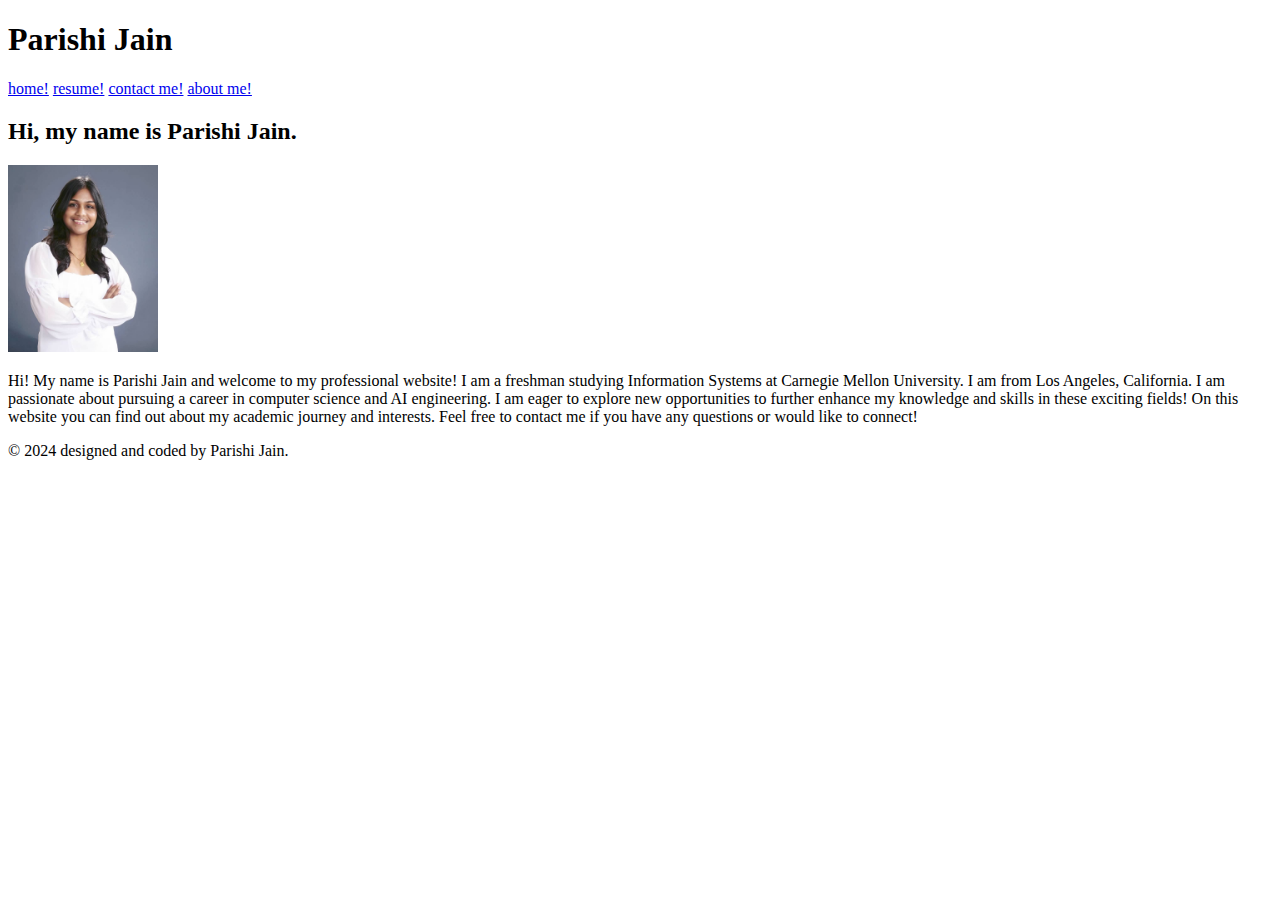
==== index.html @ 78b9aa0f "Add files via upload" ====
<!DOCTYPE html>
<html lang="en">
<head link rel="stylesheet" href="static/style.css">
    <meta charset="UTF-8">
    <meta name="viewport" content="width=device-width, initial-scale=1.0">
    <title>Document</title>
    <meta name="author" content="Parishi Jain">
    <meta name="keywords" content="Carnegie Mellon University, Information Systems">
    <meta name="description" content="Parishi's professional website">
    <title>Parishi Jain</title>
    <link rel="stylesheet" href="static/style.css">   
    <link rel="preconnect" href="https://fonts.googleapis.com">
    <link rel="preconnect" href="https://fonts.gstatic.com" crossorigin>
    <link href="https://fonts.googleapis.com/css2?family=Roboto:ital,wght@0,100..900;1,100..900&display=swap" rel="stylesheet">
</head>
<body>
    <header>
        <h1 id="webname">Parishi Jain</h1>
        <nav class="navlinks">
            <a href="index.html">home!</a>
            <a href="views/cv.html">resume!</a>
            <a href="views/contact.html">contact me!</a>
            <a href="views/fun.html">about me!</a>
        </nav>
    </header>
    <div class = "main">
        <h2>Hi, my name is Parishi Jain.</h2>
        <img src="static/profile.jpeg" alt="Parishi Jain profile picture" width="150px">
        <p id="intro">Hi! My name is Parishi Jain and welcome to my professional website! I am a freshman studying Information Systems at Carnegie Mellon University. I am from Los Angeles, California. I am passionate about pursuing a career in computer science and AI engineering. I am eager to explore new opportunities to further enhance my knowledge and skills in these exciting fields! On this website you can find out about my academic journey and interests. Feel free to contact me if you have any questions or would like to connect!</p>
    </div>
    <footer>
        <p>&copy 2024 designed and coded by Parishi Jain.</p>
    </footer>
</body>
</html>
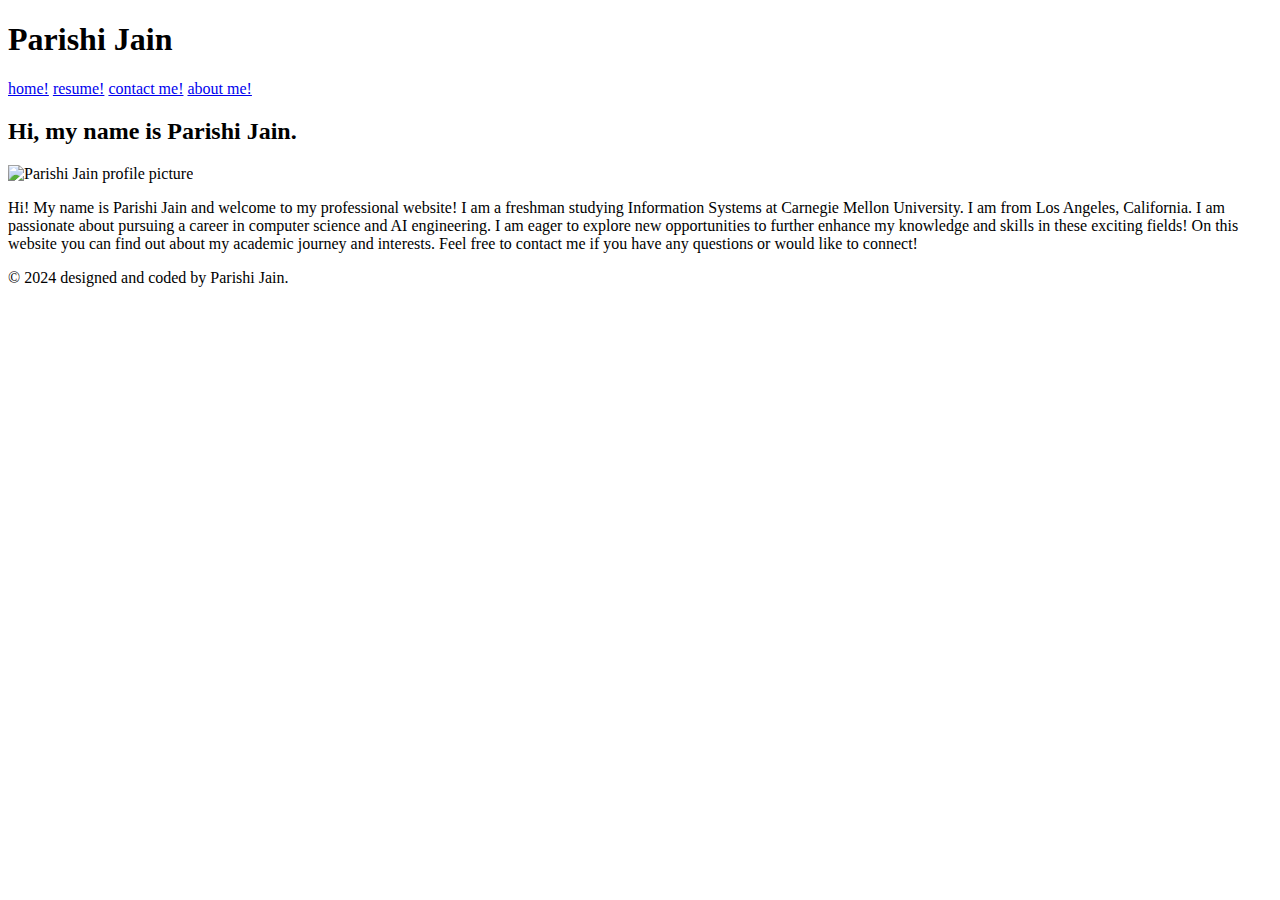
==== commit b744c40e: "Add files via upload" ====
(no text change in the page or its own stylesheets)
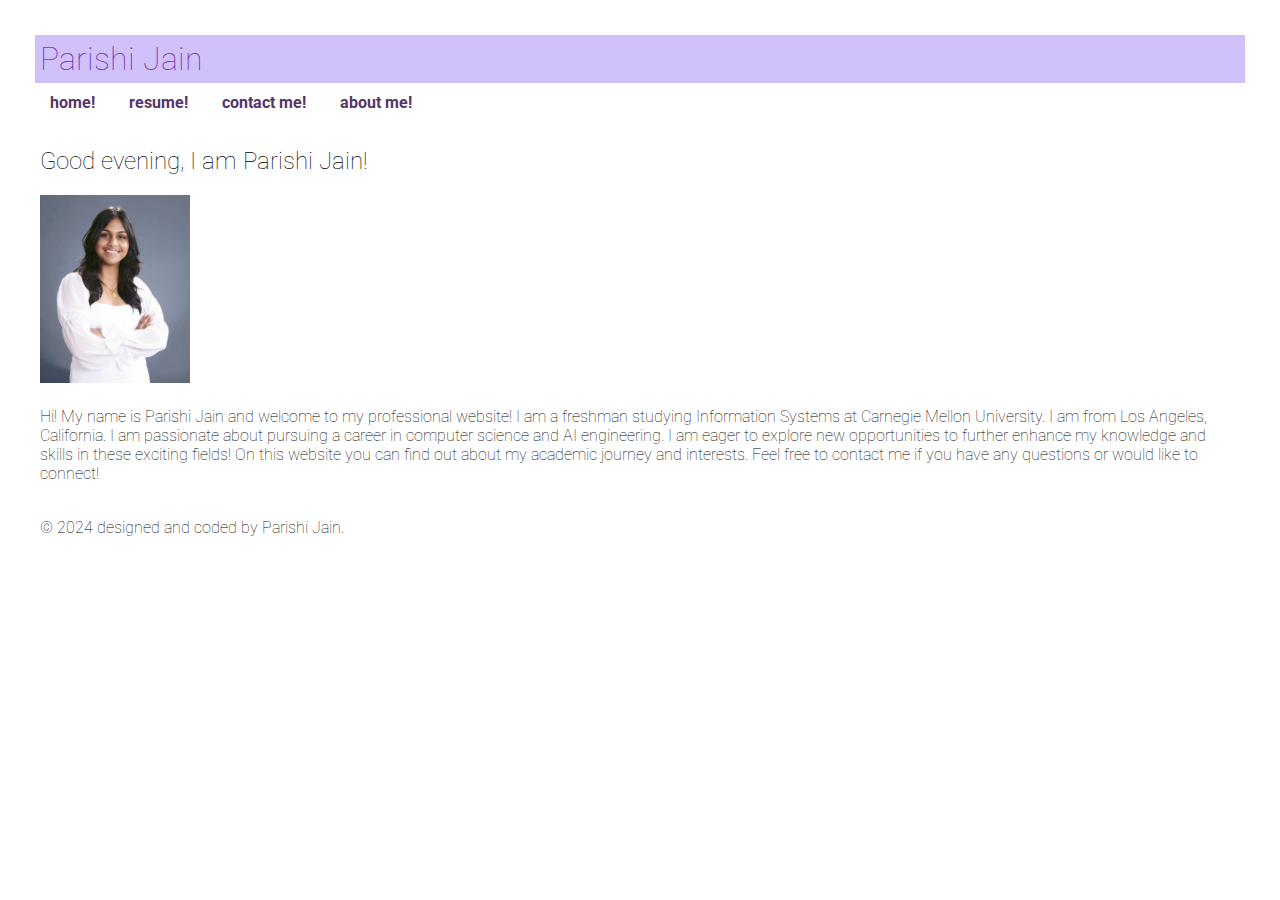
==== commit 3461a921: "Update index.html" ====
--- a/index.html
+++ b/index.html
@@ -1,9 +1,9 @@
 <!DOCTYPE html>
 <html lang="en">
-<head link rel="stylesheet" href="static/style.css">
+<head>
     <meta charset="UTF-8">
+    <script defer src="./static/script.js"></script>
     <meta name="viewport" content="width=device-width, initial-scale=1.0">
-    <title>Document</title>
     <meta name="author" content="Parishi Jain">
     <meta name="keywords" content="Carnegie Mellon University, Information Systems">
     <meta name="description" content="Parishi's professional website">
@@ -23,8 +23,8 @@
             <a href="views/fun.html">about me!</a>
         </nav>
     </header>
-    <div class = "main">
-        <h2>Hi, my name is Parishi Jain.</h2>
+    <div class="main">
+        <h2 id="greeting">Hi, my name is Parishi Jain.</h2>
         <img src="static/profile.jpeg" alt="Parishi Jain profile picture" width="150px">
         <p id="intro">Hi! My name is Parishi Jain and welcome to my professional website! I am a freshman studying Information Systems at Carnegie Mellon University. I am from Los Angeles, California. I am passionate about pursuing a career in computer science and AI engineering. I am eager to explore new opportunities to further enhance my knowledge and skills in these exciting fields! On this website you can find out about my academic journey and interests. Feel free to contact me if you have any questions or would like to connect!</p>
     </div>
@@ -32,4 +32,4 @@
         <p>&copy 2024 designed and coded by Parishi Jain.</p>
     </footer>
 </body>
-</html>+</html>
--- a/static/style.css
+++ b/static/style.css
@@ -0,0 +1,62 @@
+* { 
+    font-family: 'Roboto';
+    font-optical-sizing: auto;
+    font-weight: 100;
+    font-style: normal;
+    font-variation-settings: "wdth" 100;
+    padding: 5px;
+    margin: 5px;
+    
+}
+header {
+    color: rgba(97, 8, 157, 0.835);
+}
+#webname {
+    background-color: #d0c1fa;
+}
+
+.navlinks a{
+    text-decoration: none;
+    color:#553568;
+    margin-right: 15px;
+    font-size: 16px;
+    font-weight: bold;
+}
+
+.navlinks {
+    margin-right: 15px;
+    font-size: 16px;
+    font-weight: bold;
+}
+
+th {
+    padding: 12px 20px;
+    background-color: #d0c1fa;
+    color:#836393;
+    width: fit-content;
+}
+
+tr:nth-child(even) {
+    background-color: lightgray;
+}
+
+form * {
+    display: block;
+    margin: auto;
+    text-align: center;
+}
+
+form input[type="submit"] {
+    background-color: #553568;
+    color: white;
+    font-weight: bold;
+    cursor: pointer;
+    border: none;
+    border-radius: 50px;
+    padding: 10px 20px;
+    font-size: 16px;
+}
+
+form input[type="submit"]:hover {
+    background-color: #836393;
+}
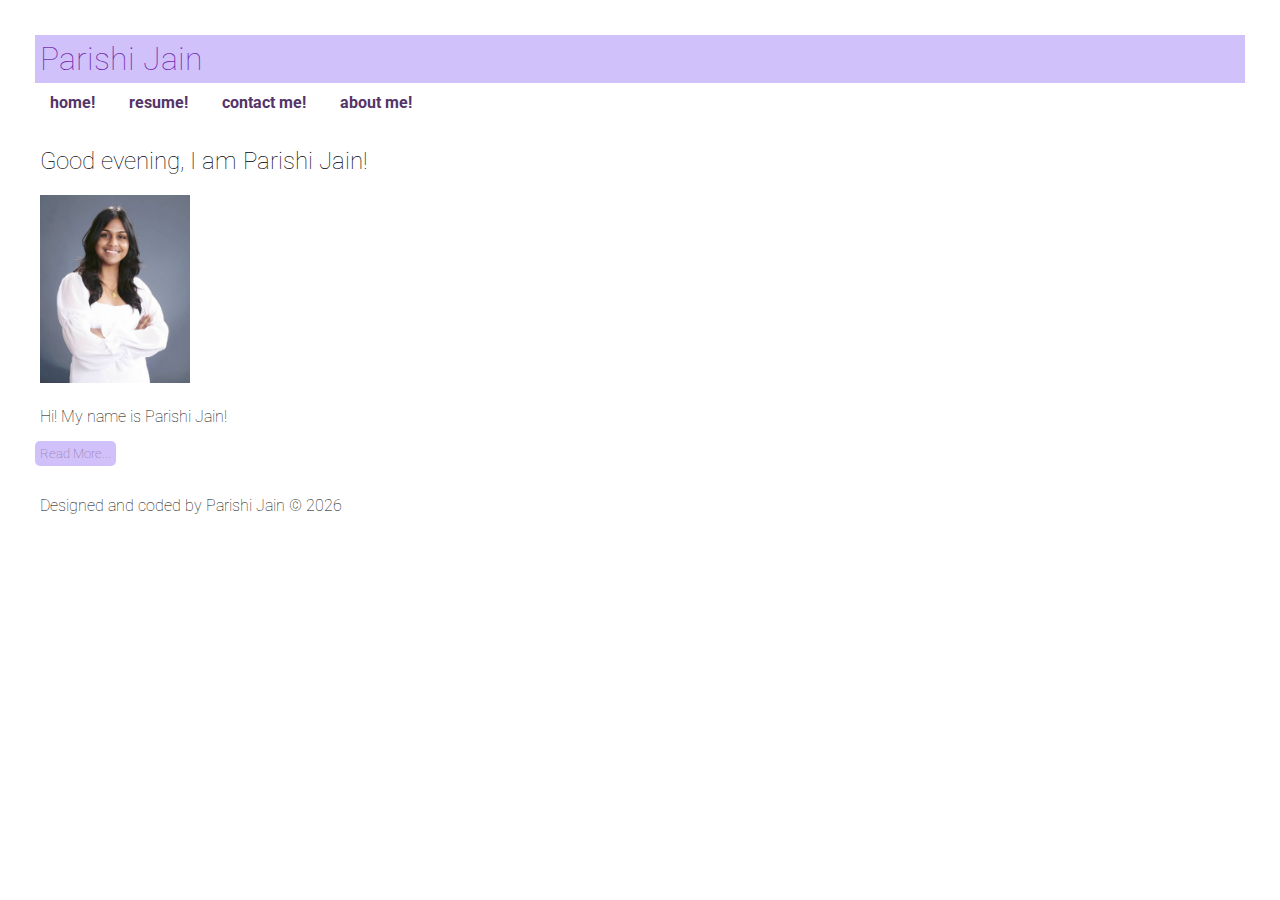
==== commit fef27434: "Add files via upload" ====
--- a/index.html
+++ b/index.html
@@ -1,8 +1,9 @@
 <!DOCTYPE html>
 <html lang="en">
 <head>
+    <script src="./static/jquery-3.7.1.min.js" ></script>
+    <script defer src="./static/script.js"></script>
     <meta charset="UTF-8">
-    <script defer src="./static/script.js"></script>
     <meta name="viewport" content="width=device-width, initial-scale=1.0">
     <meta name="author" content="Parishi Jain">
     <meta name="keywords" content="Carnegie Mellon University, Information Systems">
@@ -13,7 +14,7 @@
     <link rel="preconnect" href="https://fonts.gstatic.com" crossorigin>
     <link href="https://fonts.googleapis.com/css2?family=Roboto:ital,wght@0,100..900;1,100..900&display=swap" rel="stylesheet">
 </head>
-<body>
+<body onload="addYear(); greetingFunc();">
     <header>
         <h1 id="webname">Parishi Jain</h1>
         <nav class="navlinks">
@@ -24,12 +25,18 @@
         </nav>
     </header>
     <div class="main">
-        <h2 id="greeting">Hi, my name is Parishi Jain.</h2>
+        <h2 id="greeting"></h2>
         <img src="static/profile.jpeg" alt="Parishi Jain profile picture" width="150px">
-        <p id="intro">Hi! My name is Parishi Jain and welcome to my professional website! I am a freshman studying Information Systems at Carnegie Mellon University. I am from Los Angeles, California. I am passionate about pursuing a career in computer science and AI engineering. I am eager to explore new opportunities to further enhance my knowledge and skills in these exciting fields! On this website you can find out about my academic journey and interests. Feel free to contact me if you have any questions or would like to connect!</p>
+        <!-- <p id="intro">Hi! My name is Parishi Jain and welcome to my professional website! I am a freshman studying Information Systems at Carnegie Mellon University. I am from Los Angeles, California. I am passionate about pursuing a career in computer science and AI engineering. I am eager to explore new opportunities to further enhance my knowledge and skills in these exciting fields! On this website you can find out about my academic journey and interests. Feel free to contact me if you have any questions or would like to connect!</p> -->
+    
+        <p id="shortBio"> Hi! My name is Parishi Jain!</p>
+        <!-- <span id = "readMore" class = "readmoreorless">Read More</span> -->
+
+        <p id="longBio">I am a freshman studying Information Systems at Carnegie Mellon University. I am from Los Angeles, California. I am passionate about pursuing a career in computer science and AI engineering. I am eager to explore new opportunities to further enhance my knowledge and skills in these exciting fields! On this website you can find out about my academic journey and interests. Feel free to contact me if you have any questions or would like to connect!</p>
+        <button id = "readMoreButton">Read More...</button>
     </div>
     <footer>
-        <p>&copy 2024 designed and coded by Parishi Jain.</p>
+        <p id="copyYear"> Designed and coded by Parishi Jain &copy</p>
     </footer>
 </body>
-</html>
+</html>--- a/static/style.css
+++ b/static/style.css
@@ -60,3 +60,24 @@
 form input[type="submit"]:hover {
     background-color: #836393;
 }
+
+button {
+    background-color:#d0c1fa;
+    color: #836393;
+    border: none;
+    border-radius: 5px;
+}
+
+#funlist{
+    display: none;
+}
+
+#longBio {
+    display: none;
+}
+
+.readmoreorless{
+    background-color: #d0c1fa;
+    color: #836393;
+    border: none;
+}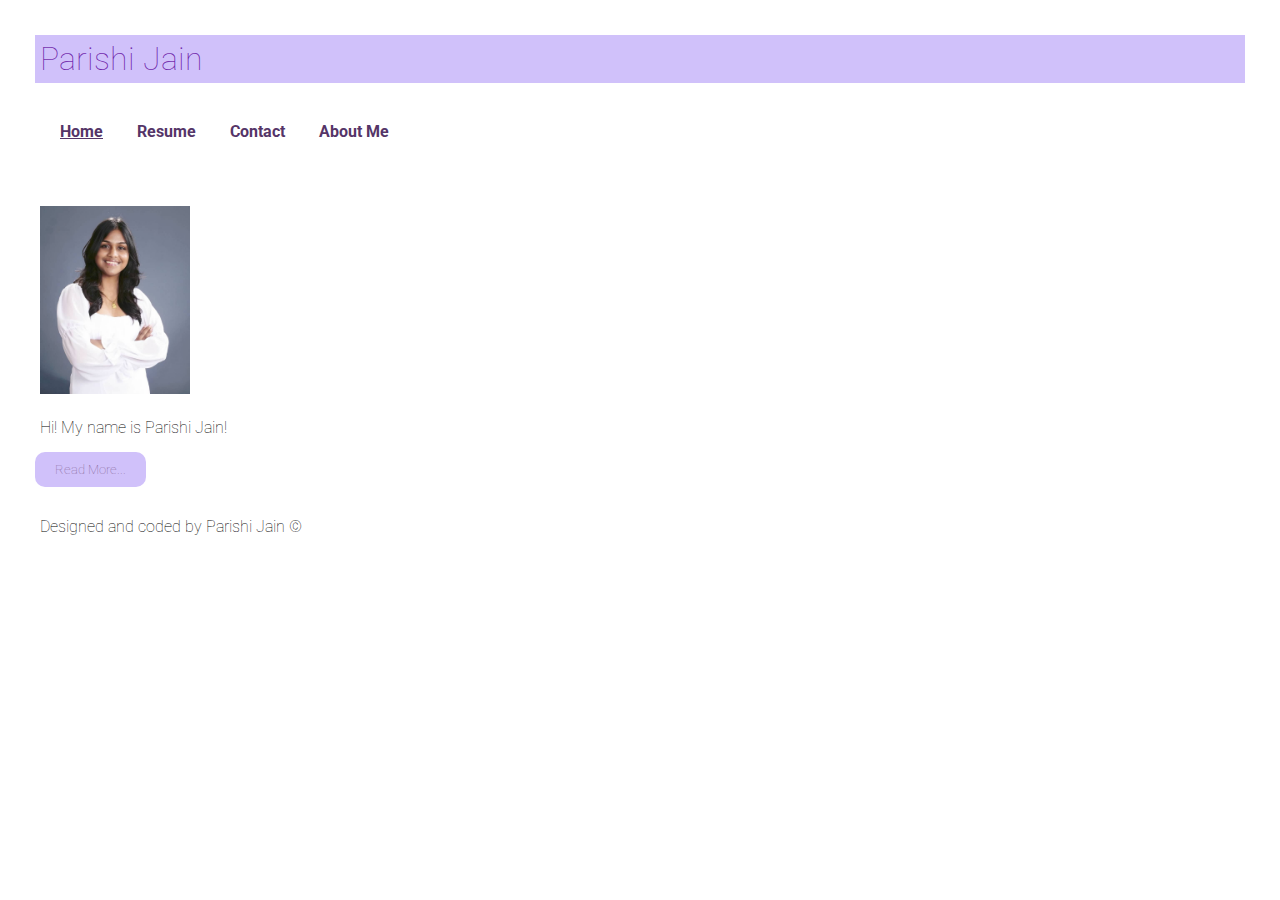
==== commit 4a974e2c: "Add files via upload" ====
--- a/index.html
+++ b/index.html
@@ -17,12 +17,16 @@
 <body onload="addYear(); greetingFunc();">
     <header>
         <h1 id="webname">Parishi Jain</h1>
-        <nav class="navlinks">
-            <a href="index.html">home!</a>
-            <a href="views/cv.html">resume!</a>
-            <a href="views/contact.html">contact me!</a>
-            <a href="views/fun.html">about me!</a>
+        <nav class="nav">
+            <i class="fas fa-bars" id="hamburger-icon"></i>
+            <div class="nav-links">
+                <a href="index.html">Home</a>
+                <a href="views/cv.html">Resume</a>
+                <a href="views/contact.html">Contact</a>
+                <a href="views/fun.html">About Me</a>
+            </div>
         </nav>
+        
     </header>
     <div class="main">
         <h2 id="greeting"></h2>
--- a/static/style.css
+++ b/static/style.css
@@ -6,18 +6,19 @@
     font-variation-settings: "wdth" 100;
     padding: 5px;
     margin: 5px;
-    
 }
+
 header {
     color: rgba(97, 8, 157, 0.835);
 }
+
 #webname {
     background-color: #d0c1fa;
 }
 
-.navlinks a{
+.navlinks a {
     text-decoration: none;
-    color:#553568;
+    color: #553568;
     margin-right: 15px;
     font-size: 16px;
     font-weight: bold;
@@ -32,7 +33,7 @@
 th {
     padding: 12px 20px;
     background-color: #d0c1fa;
-    color:#836393;
+    color: #836393;
     width: fit-content;
 }
 
@@ -62,22 +63,110 @@
 }
 
 button {
-    background-color:#d0c1fa;
-    color: #836393;
-    border: none;
-    border-radius: 5px;
-}
-
-#funlist{
-    display: none;
-}
-
-#longBio {
-    display: none;
-}
-
-.readmoreorless{
     background-color: #d0c1fa;
     color: #836393;
     border: none;
-}+    border-radius: 10px;
+    padding: 10px 20px;
+    cursor: pointer;
+}
+
+button:hover {
+    background-color: #836393;
+    color: white;
+}
+
+.main {
+    width: 100%;
+    overflow: hidden;
+}
+
+.item1 {
+    width: 40%;
+    float: left;
+    padding: 10px;
+}
+
+.item2 {
+    width: 20%;
+    float: left;
+    padding: 10px;
+}
+
+.item3 {
+    width: 100%;
+    clear: both; 
+    padding: 10px;
+    display: flex; 
+    align-items: flex-start; 
+    gap: 20px; 
+}
+
+.video-container {
+    flex: 1; 
+}
+
+.funVideo {
+    width: 100%;
+    max-width: 600px;
+    height: 300px;
+}
+
+.funIMG {
+    width: 100%;
+    max-width: 200px;
+    height: auto;
+    display: block;
+    border-radius: 100%;
+}
+
+.container {
+    display: inline-block;
+    text-align: center;
+    padding: 20px;
+    border-radius: 10%;
+    box-shadow: 0 4px 8px rgba(0, 0, 0, 0.1);
+}
+
+.container h2 {
+    font-size: 1.5em;
+    color: #553568;
+}
+
+.container p {
+    color: #836393;
+    font-size: 1.1em;
+}
+
+button {
+    background-color: #d0c1fa;
+    color: #836393;
+    border: none;
+    border-radius: 10px;
+    padding: 10px 20px;
+    cursor: pointer;
+}
+
+button:hover {
+    background-color: #836393;
+    color: white;
+} 
+
+.nav-links a {
+    text-decoration: none; 
+    color: #553568;
+    margin-right: 15px;
+    font-size: 16px;
+    font-weight: bold;
+}
+
+.nav-links a:hover {
+    color: #4f0872; 
+    text-decoration: underline;
+}
+
+.nav-links a.active {
+    color: #553568; 
+    font-weight: bold;
+    text-decoration: underline;
+}
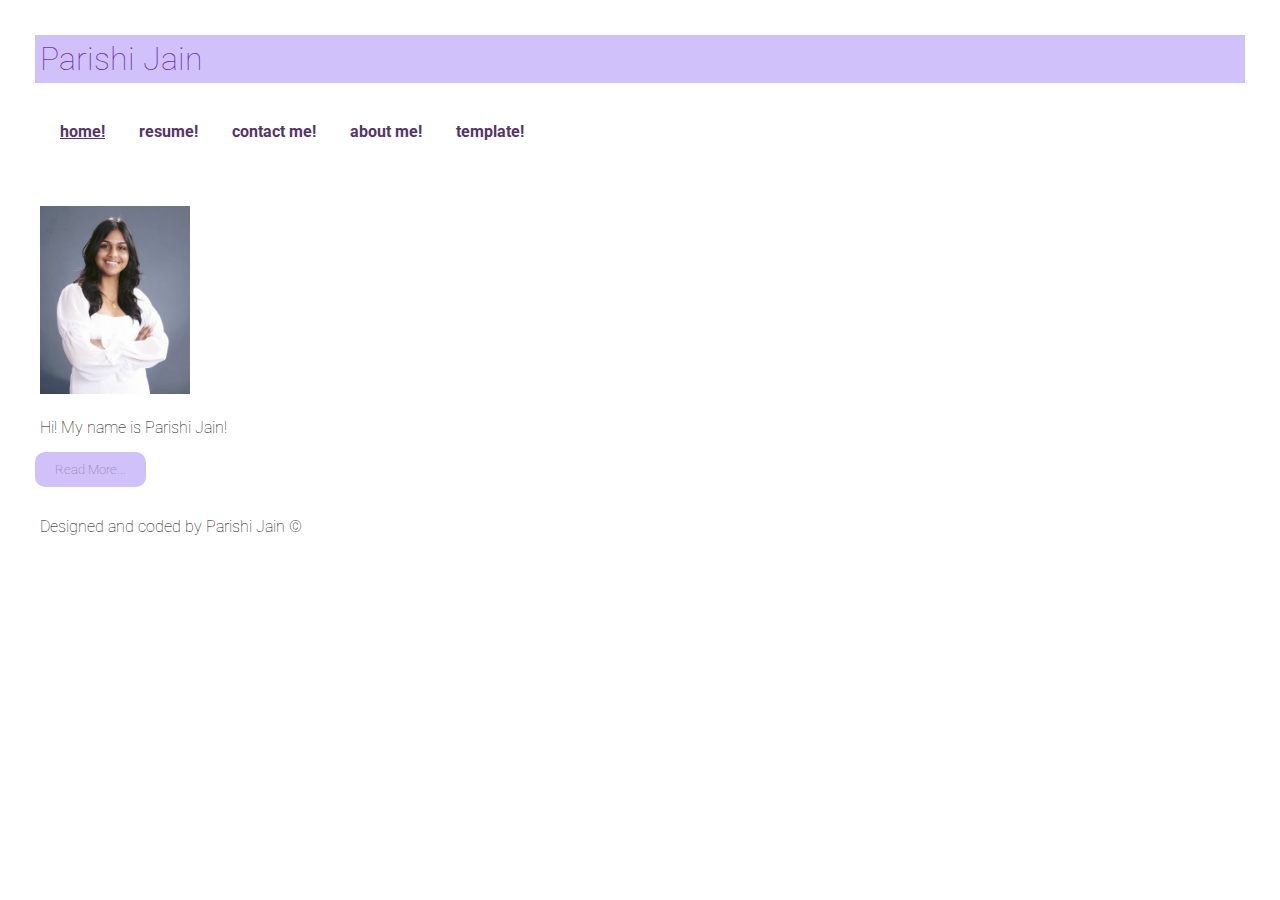
==== commit 234513a0: "Add files via upload" ====
--- a/index.html
+++ b/index.html
@@ -20,10 +20,11 @@
         <nav class="nav">
             <i class="fas fa-bars" id="hamburger-icon"></i>
             <div class="nav-links">
-                <a href="index.html">Home</a>
-                <a href="views/cv.html">Resume</a>
-                <a href="views/contact.html">Contact</a>
-                <a href="views/fun.html">About Me</a>
+                <a href="index.html">home!</a>
+                <a href="views/cv.html">resume!</a>
+                <a href="views/contact.html">contact me!</a>
+                <a href="views/fun.html">about me!</a>
+                <a href="template.html">template!</a>
             </div>
         </nav>
         
